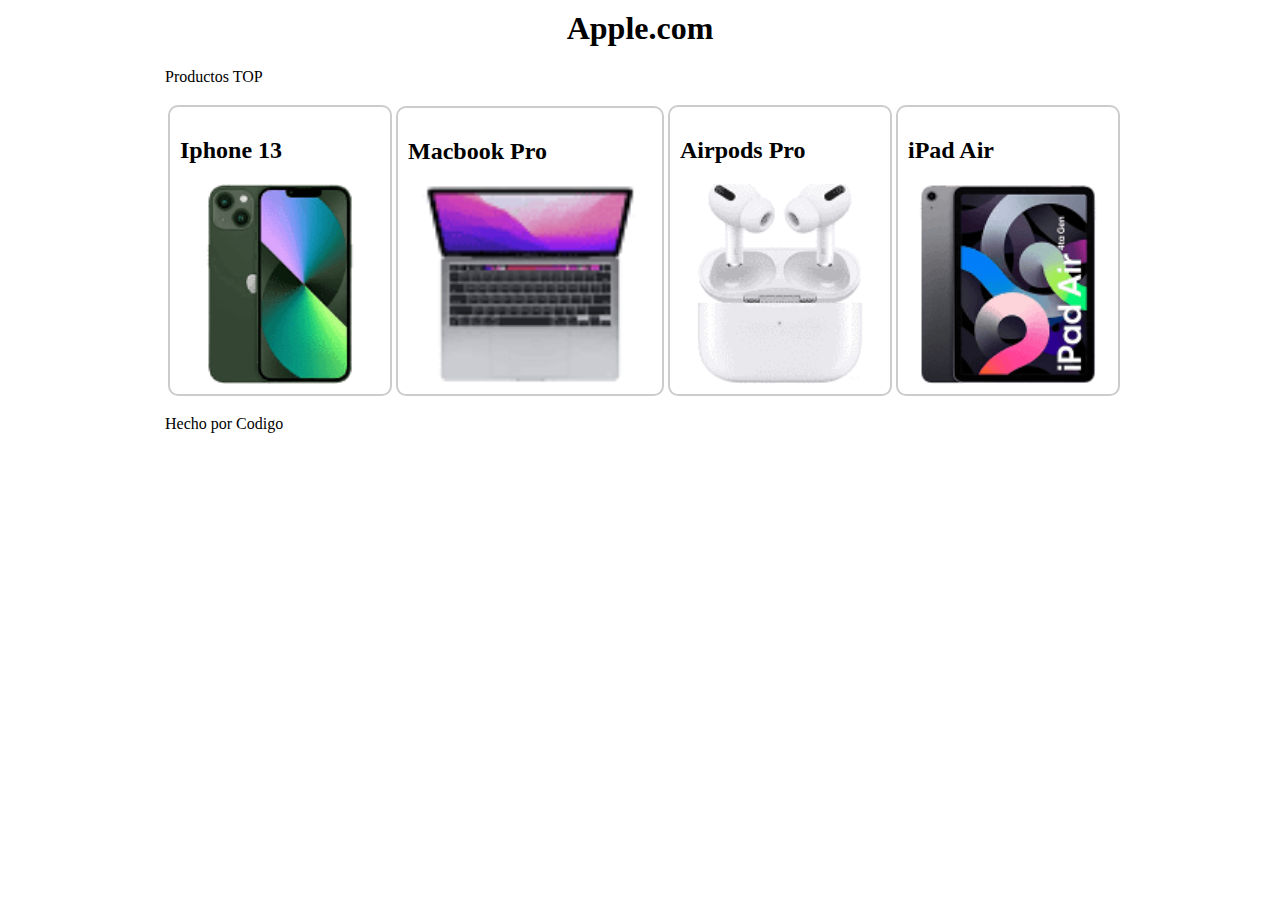
==== Index.html @ 6c156018 "Agregando Index.html" ====
<html>

    <head>
        <title>
            Inicio-Codigo
        </title>
    </head>

        <body>
        <!-- Ctrl + } (Comentario en Windows)-->
        <!--Heading-->
       <div style="width: 950px; margin: 10px auto">
            <header>
                <h1 style="text-align: center;">Apple.com</h1>  
                <p>Productos TOP</p>  
            </header>
            <main>

                <table>
                    <tr>
                        <td>
                            <div style="border: 2px solid #ccc; border-radius: 10px; padding: 10px;">
                                <h2>Iphone 13</h2>
                                <img width="200px" alt="Es un Iphone 13 negro" src="[data-uri]">    
                            </div>
                        </td>
                        <td>
                            <div style="border: 2px solid #ccc; border-radius: 10px; padding: 10px;">
                                <h2>Macbook Pro</h2>
                                <img width="244px" alt="Es una Macbook pro" src="[data-uri]">
                            </div>
                        </td>
                        <td>
                            <div style="border: 2px solid #ccc; border-radius: 10px; padding: 10px;">
                                <h2>Airpods Pro</h2>
                                <img width="200px" alt="Es un Airpods Pro" src="[data-uri]">
                            </div>        
                        </td>
                        <td>
                            <div style="border: 2px solid #ccc; border-radius: 10px; padding: 10px;">
                                <h2>iPad Air</h2>
                                <img width="200px" alt="Es un IPad Air" src="[data-uri]">
                            </div> 
                        </td> 
                    </tr>
                </table>         
            </main>
            <footer>
                <p>Hecho por Codigo</p>
            </footer>
        </div>
    </body>
</html>
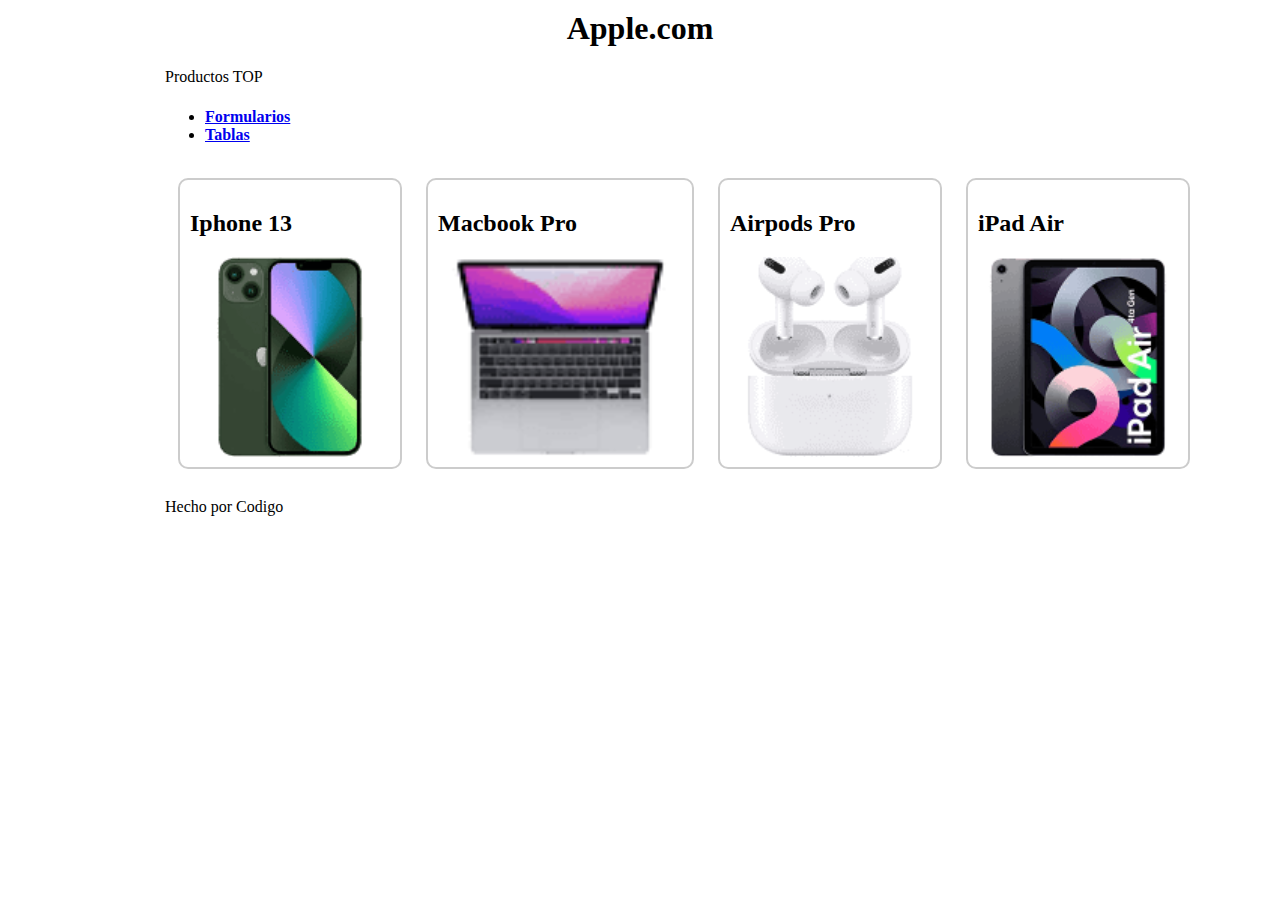
==== commit bc613eb7: "Actualizacion de index y añadir form formularios.html" ====
--- a/Index.html
+++ b/Index.html
@@ -1,8 +1,9 @@
 <html>
 
     <head>
+        <link rel="shortcut icon" href="https://images.squarespace-cdn.com/content/52c0055ae4b080d3449455f1/1500307641495-SHSR4Z81D950T0Y6EDFU/imagenes-fotos-sin-copyright.png?content-type=image%2Fpng" />
         <title>
-            Inicio-Codigo
+            Inicio - Codigo
         </title>
     </head>
 
@@ -15,29 +16,40 @@
                 <p>Productos TOP</p>  
             </header>
             <main>
-
+                <div>
+                    <h4>
+                        <ul>
+                            <li>
+                                <a href="./formulario.html">Formularios</a>
+                            </li>
+                            <li>
+                                <a href="./tablas.html">Tablas</a>
+                            </li>
+                        </ul>
+                    </h4>
+                </div>
                 <table>
                     <tr>
                         <td>
-                            <div style="border: 2px solid #ccc; border-radius: 10px; padding: 10px;">
+                            <div style="border: 2px solid #ccc; border-radius: 10px; padding: 10px; margin: 10px;">
                                 <h2>Iphone 13</h2>
                                 <img width="200px" alt="Es un Iphone 13 negro" src="[data-uri]">    
                             </div>
                         </td>
                         <td>
-                            <div style="border: 2px solid #ccc; border-radius: 10px; padding: 10px;">
+                            <div style="border: 2px solid #ccc; border-radius: 10px; padding: 10px; margin: 10px;">
                                 <h2>Macbook Pro</h2>
                                 <img width="244px" alt="Es una Macbook pro" src="[data-uri]">
                             </div>
                         </td>
                         <td>
-                            <div style="border: 2px solid #ccc; border-radius: 10px; padding: 10px;">
+                            <div style="border: 2px solid #ccc; border-radius: 10px; padding: 10px; margin: 10px;">
                                 <h2>Airpods Pro</h2>
                                 <img width="200px" alt="Es un Airpods Pro" src="[data-uri]">
                             </div>        
                         </td>
                         <td>
-                            <div style="border: 2px solid #ccc; border-radius: 10px; padding: 10px;">
+                            <div style="border: 2px solid #ccc; border-radius: 10px; padding: 10px; margin: 10px;">
                                 <h2>iPad Air</h2>
                                 <img width="200px" alt="Es un IPad Air" src="[data-uri]">
                             </div> 
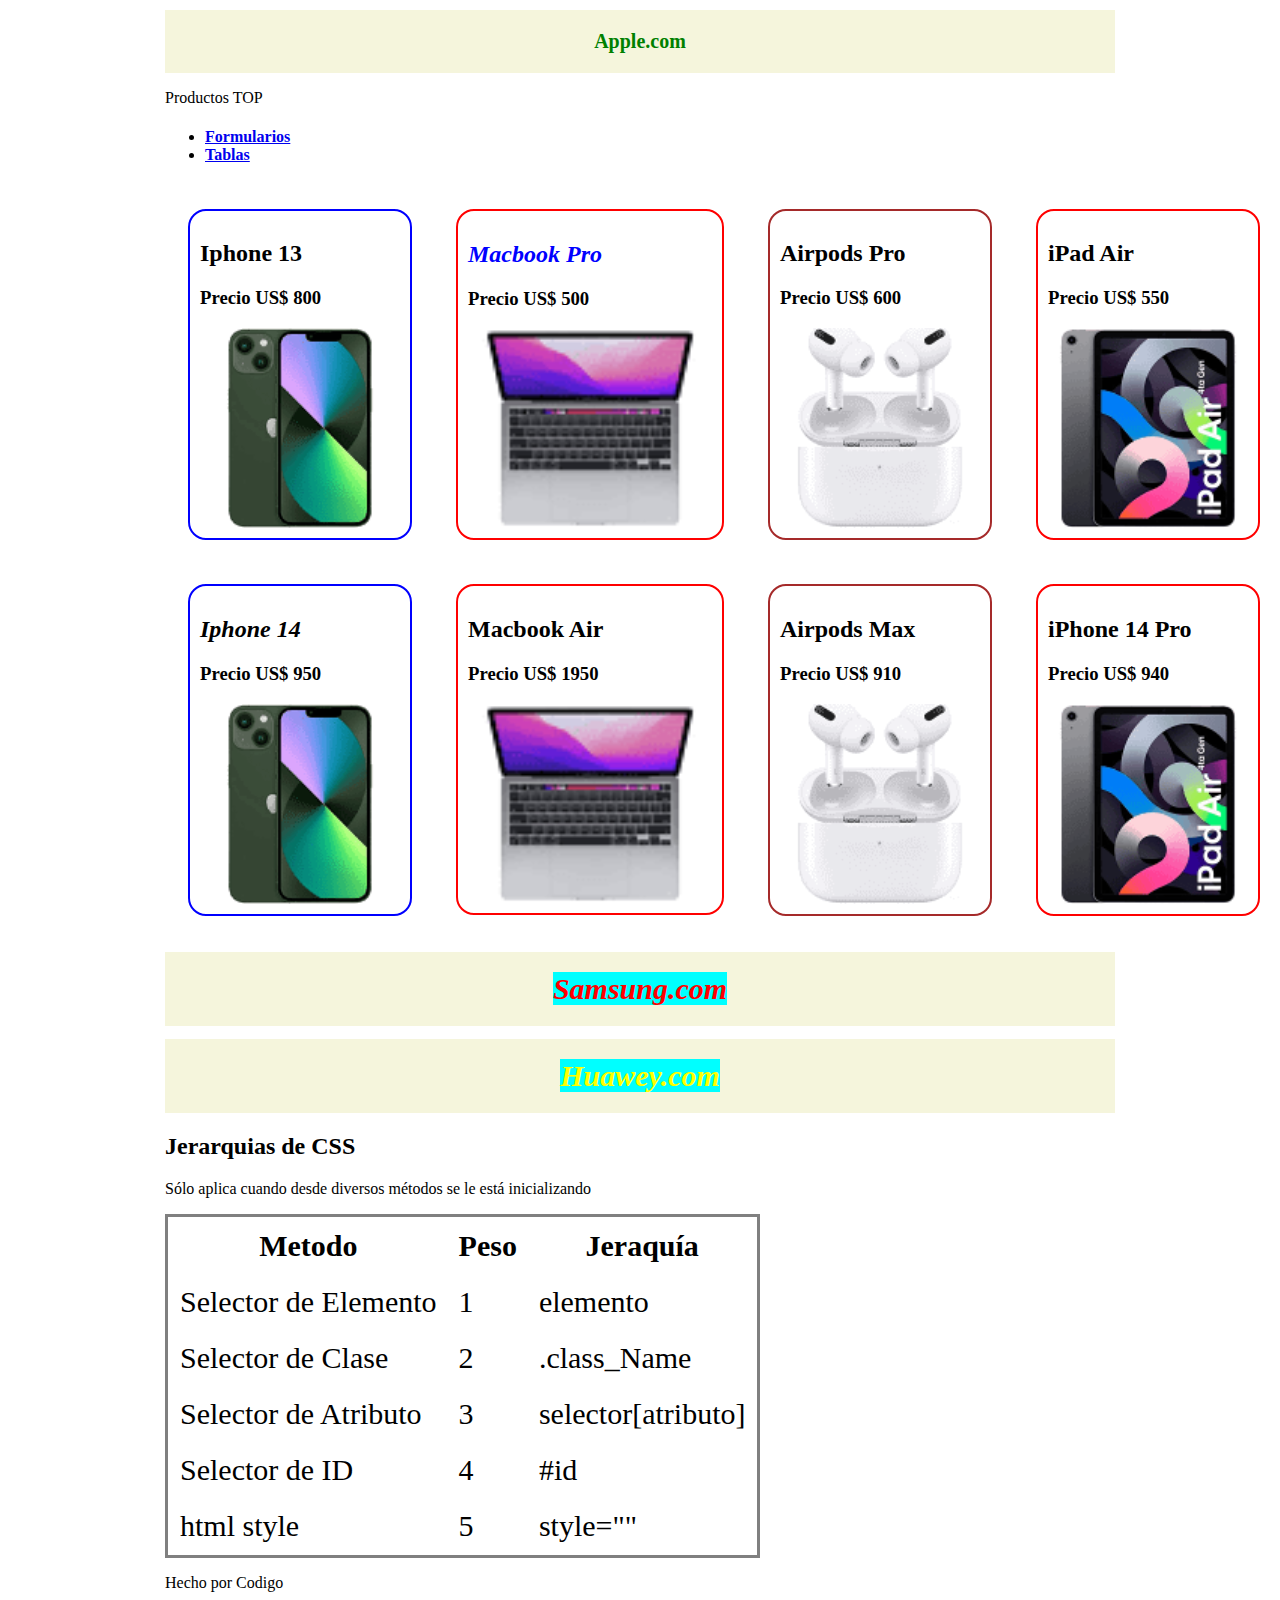
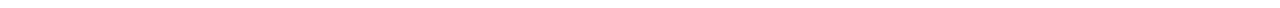
==== commit 56df33e5: "reto 1" ====
--- a/Index.html
+++ b/Index.html
@@ -2,9 +2,14 @@
 
     <head>
         <link rel="shortcut icon" href="https://images.squarespace-cdn.com/content/52c0055ae4b080d3449455f1/1500307641495-SHSR4Z81D950T0Y6EDFU/imagenes-fotos-sin-copyright.png?content-type=image%2Fpng" />
-        <title>
-            Inicio - Codigo
-        </title>
+        <title>Inicio - Codigo</title>
+        <link rel="stylesheet" href="./css/style.css">
+        <style type="text/css">
+            #div_temas{
+                display: none;
+            }
+        </style>
+
     </head>
 
         <body>
@@ -16,7 +21,7 @@
                 <p>Productos TOP</p>  
             </header>
             <main>
-                <div>
+                <div id="div_temas" style="display: block !important">
                     <h4>
                         <ul>
                             <li>
@@ -31,31 +36,105 @@
                 <table>
                     <tr>
                         <td>
-                            <div style="border: 2px solid #ccc; border-radius: 10px; padding: 10px; margin: 10px;">
+                            <div class="productos_celular">
                                 <h2>Iphone 13</h2>
+                                <h3>Precio US$ 800</h3>
                                 <img width="200px" alt="Es un Iphone 13 negro" src="[data-uri]">    
                             </div>
                         </td>
                         <td>
-                            <div style="border: 2px solid #ccc; border-radius: 10px; padding: 10px; margin: 10px;">
+                            <div class="productos_laptop laptop">
                                 <h2>Macbook Pro</h2>
+                                <h3>Precio US$ 500</h3>
                                 <img width="244px" alt="Es una Macbook pro" src="[data-uri]">
                             </div>
                         </td>
                         <td>
-                            <div style="border: 2px solid #ccc; border-radius: 10px; padding: 10px; margin: 10px;">
+                            <div class="productos_audifono">
                                 <h2>Airpods Pro</h2>
+                                <h3>Precio US$ 600</h3>
                                 <img width="200px" alt="Es un Airpods Pro" src="[data-uri]">
                             </div>        
                         </td>
                         <td>
-                            <div style="border: 2px solid #ccc; border-radius: 10px; padding: 10px; margin: 10px;">
+                            <div class="productos_laptop">
                                 <h2>iPad Air</h2>
+                                <h3>Precio US$ 550</h3>
                                 <img width="200px" alt="Es un IPad Air" src="[data-uri]">
                             </div> 
                         </td> 
                     </tr>
-                </table>         
+                    <tr>
+                        <td>
+                            <div class="productos_celular celular">
+                                <h2>Iphone 14</h2>
+                                <h3>Precio US$ 950</h3>
+                                <img width="200px" alt="Es un Iphone 13 negro" src="[data-uri]">    
+                            </div>
+                        </td>
+                        <td>
+                            <div class="productos_laptop">
+                                <h2>Macbook Air</h2>
+                                <h3>Precio US$ 1950</h3>
+                                <img width="244px" alt="Es una Macbook pro" src="[data-uri]">
+                            </div>
+                        </td>
+                        <td>
+                            <div class="productos_audifono">
+                                <h2>Airpods Max</h2>
+                                <h3>Precio US$ 910</h3>
+                                <img width="200px" alt="Es un Airpods Pro" src="[data-uri]">
+                            </div>        
+                        </td>
+                        <td>
+                            <div class="productos_laptop">
+                                <h2>iPhone 14 Pro</h2>
+                                <h3>Precio US$ 940</h3>
+                                <img width="200px" alt="Es un IPad Air" src="[data-uri]">
+                            </div> 
+                        </td> 
+                    </tr>
+                </table>
+                
+                <h1><i class="titulo">Samsung.com</i></h1>
+                <h1><i class="titulo" id="titulo_huawey">Huawey.com</i></h1>
+
+                <h2>Jerarquias de CSS</h2>
+                <p>Sólo aplica cuando desde diversos métodos se le está inicializando</p>
+                <div>
+                    <table class="big_table" cellpadding="10">
+                        <tr>
+                            <th>Metodo</th>
+                            <th>Peso</th>
+                            <th>Jeraquía</th>        
+                        </tr>
+                        <tr>
+                            <td>Selector de Elemento</td>
+                            <td>1</td>
+                            <td>elemento</td>
+                        </tr>
+                        <tr>
+                            <td>Selector de Clase</td>
+                            <td>2</td>
+                            <td>.class_Name</td>
+                        </tr>
+                        <tr>
+                            <td>Selector de Atributo</td>
+                            <td>3</td>
+                            <td>selector[atributo]</td>
+                        </tr>
+                        <tr>
+                            <td>Selector de ID</td>
+                            <td>4</td>
+                            <td>#id</td>
+                        </tr>
+                        <tr>
+                            <td>html style</td>
+                            <td>5</td>
+                            <td>style=""</td>
+                        </tr>
+                    </table>
+                </div>
             </main>
             <footer>
                 <p>Hecho por Codigo</p>
--- a/css/style.css
+++ b/css/style.css
@@ -0,0 +1,68 @@
+/*Selectores*/
+/*Selector de elemento*/
+h1 {
+    text-align: center;
+    color: green;
+    background-color: beige;
+    padding: 20px;
+    text-align: center;
+    font-size: 20px;
+}
+
+h1[role="titulo"] {
+    font-size: 60px;
+    color: black;
+}
+
+/*Selector de clase*/
+.titulo{
+    color: red;
+    font-size: 30px;
+    background-color: aqua;
+}
+
+.big_table{
+    font-size: 30px;
+    border-style: solid ;
+}
+
+/*Selectores de Id*/
+#titulo_huawey{
+    color: yellow;
+}
+
+#div_temas{
+    display: none;
+}
+
+.productos_laptop{
+    border: 2px solid red;
+    border-radius: 18px;
+    padding: 10px;
+    margin: 20px;
+}
+
+.productos_celular{
+    border: 2px solid blue;
+    border-radius: 18px;
+    padding: 10px;
+    margin: 20px;
+}
+
+.productos_audifono{
+    border: 2px solid brown;
+    border-radius: 18px;
+    padding: 10px;
+    margin: 20px;
+}
+
+.laptop > h2{
+    font-family: 'Segoe UI';
+    font-style: italic;
+    color: blue;
+}
+
+.celular > h2{
+    font-family: 'Segoe UI';
+    font-style: italic;
+}
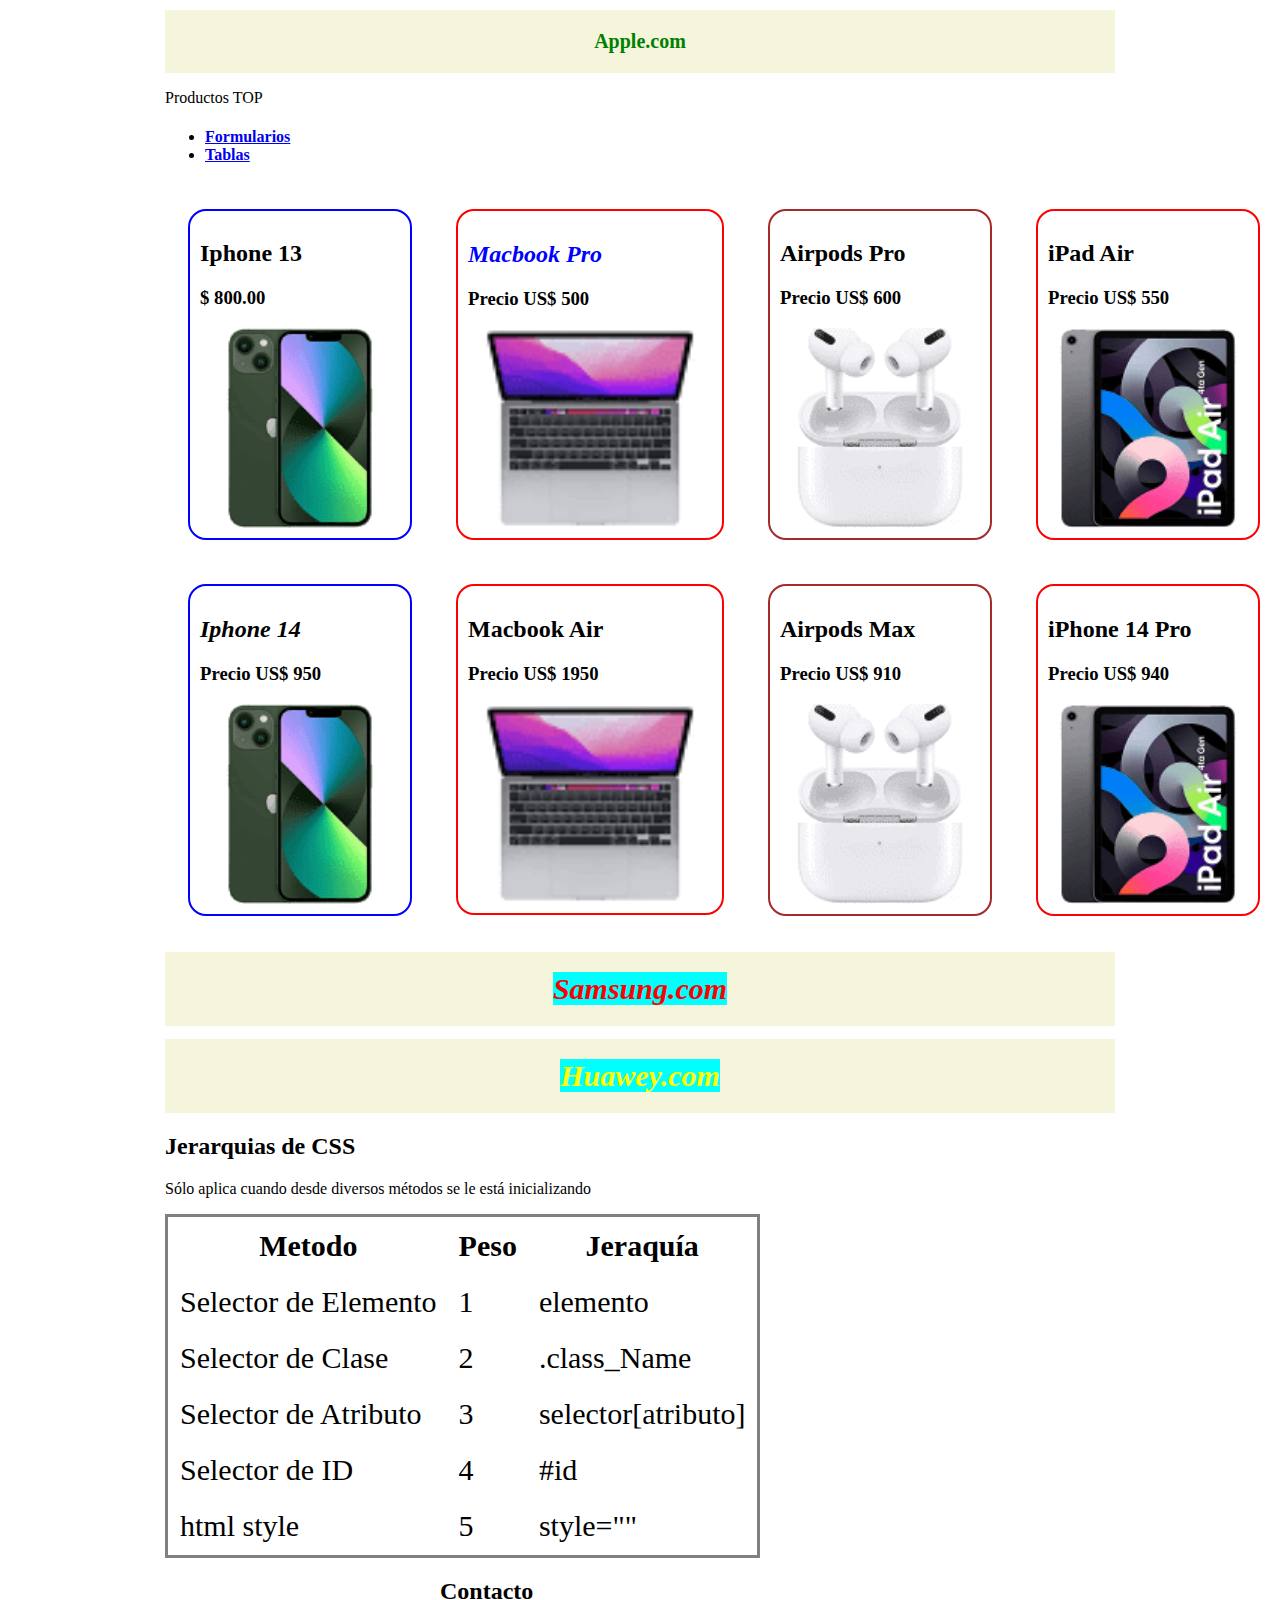
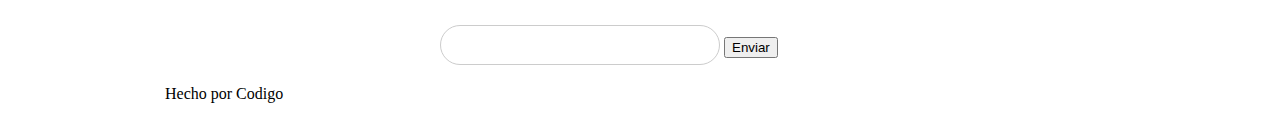
==== commit 1c676929: "pseudoelemtos" ====
--- a/Index.html
+++ b/Index.html
@@ -38,7 +38,7 @@
                         <td>
                             <div class="productos_celular">
                                 <h2>Iphone 13</h2>
-                                <h3>Precio US$ 800</h3>
+                                <h3 class="price">800</h3>
                                 <img width="200px" alt="Es un Iphone 13 negro" src="[data-uri]">    
                             </div>
                         </td>
@@ -135,6 +135,13 @@
                         </tr>
                     </table>
                 </div>
+                <div class="div_form">
+                    <h2>Contacto</h2>        
+                    <form action="">
+                        <input type="text" name="" id="">
+                        <button type="submit">Enviar</button>
+                    </form>
+                </div>
             </main>
             <footer>
                 <p>Hecho por Codigo</p>
--- a/css/style.css
+++ b/css/style.css
@@ -42,6 +42,26 @@
     margin: 20px;
 }
 
+.productos_laptop:hover{
+    border-color: red;
+    box-shadow: 10px 0px 10px red;
+    cursor: grab;
+}
+
+.productos_laptop:hover > img{
+    opacity: 50%;
+}
+
+.productos_celular:hover{
+    border-color: blue;
+    box-shadow: 10px 0px 10px blue;
+    cursor: grab;
+}
+
+.productos_celular:hover > img{
+    opacity: 50%;
+}
+
 .productos_celular{
     border: 2px solid blue;
     border-radius: 18px;
@@ -66,3 +86,31 @@
     font-family: 'Segoe UI';
     font-style: italic;
 }
+
+.div_form{
+    width: 400px;
+    margin: 20px auto;
+}
+
+.div_form > form > input{
+    height: 40px;
+    border-radius: 20px;
+    width: 70%;
+    font-size: 20px;
+    padding-left: 20px;
+    border: 1px solid #ccc;
+    outline: none;
+}
+
+.div_form > form > input:focus{
+    color: black;
+}
+
+/*pseudo elementos*/
+.price:before{
+    content: "$  ";
+}
+
+.price:after{
+    content: ".00";
+}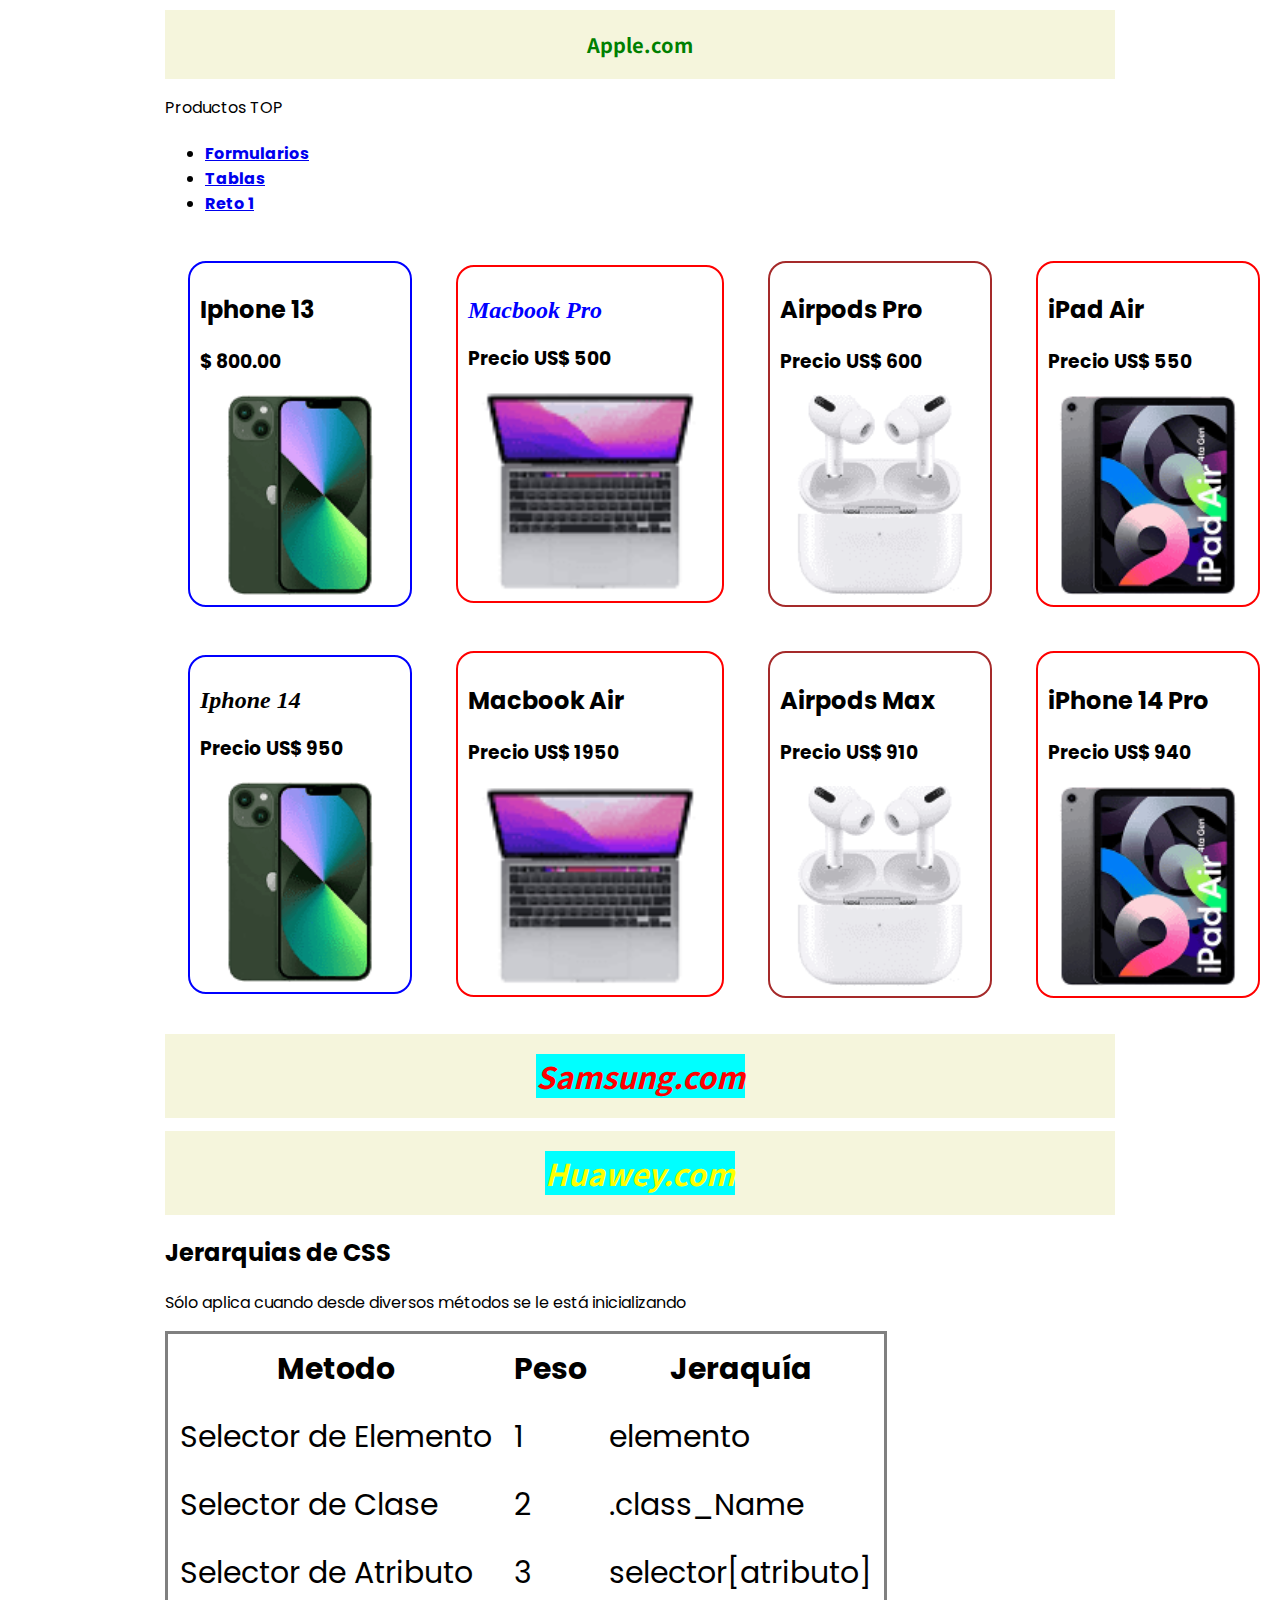
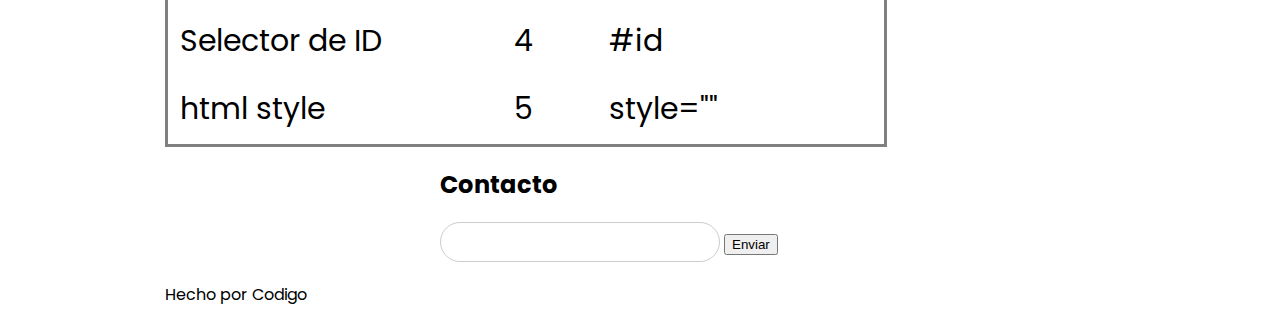
==== commit 4b9b9777: "css y reto 1" ====
--- a/Index.html
+++ b/Index.html
@@ -1,5 +1,4 @@
 <html>
-
     <head>
         <link rel="shortcut icon" href="https://images.squarespace-cdn.com/content/52c0055ae4b080d3449455f1/1500307641495-SHSR4Z81D950T0Y6EDFU/imagenes-fotos-sin-copyright.png?content-type=image%2Fpng" />
         <title>Inicio - Codigo</title>
@@ -9,9 +8,28 @@
                 display: none;
             }
         </style>
+        <link rel="preconnect" href="https://fonts.googleapis.com" />
+        <link rel="preconnect" href="https://fonts.gstatic.com" crossorigin />
 
+        <!-- Poppins -->
+        <link
+        href="https://fonts.googleapis.com/css2?family=Poppins:ital,wght@0,100;0,200;0,300;0,400;0,500;0,600;0,700;0,800;0,900;1,100;1,200;1,300;1,400;1,500;1,600;1,700;1,800;1,900&display=swap"
+        rel="stylesheet"
+        />
+
+        <!-- Noto Sans JP -->
+        <link
+        href="https://fonts.googleapis.com/css2?family=Noto+Sans+JP:wght@100;300;400;500;700;900&display=swap"
+        rel="stylesheet"
+        />
+
+        <!-- Dancing -->
+        <link
+        href="https://fonts.googleapis.com/css2?family=Dancing+Script:wght@400;500;600;700&family=Noto+Sans+JP:wght@100;300;400;500;700;900&display=swap"
+        rel="stylesheet"
+        />
     </head>
-
+    
         <body>
         <!-- Ctrl + } (Comentario en Windows)-->
         <!--Heading-->
@@ -29,6 +47,9 @@
                             </li>
                             <li>
                                 <a href="./tablas.html">Tablas</a>
+                            </li>
+                            <li>
+                                <a href="./reto1.html">Reto 1</a>
                             </li>
                         </ul>
                     </h4>
--- a/css/style.css
+++ b/css/style.css
@@ -1,5 +1,9 @@
 /*Selectores*/
 /*Selector de elemento*/
+body {
+    font-family: "Poppins", sans-serif, Helvetica;
+  }
+
 h1 {
     text-align: center;
     color: green;
@@ -7,6 +11,7 @@
     padding: 20px;
     text-align: center;
     font-size: 20px;
+    font-family: "Noto Sans JP", sans-serif;
 }
 
 h1[role="titulo"] {
@@ -32,7 +37,7 @@
 }
 
 #div_temas{
-    display: none;
+    display: block;
 }
 
 .productos_laptop{
